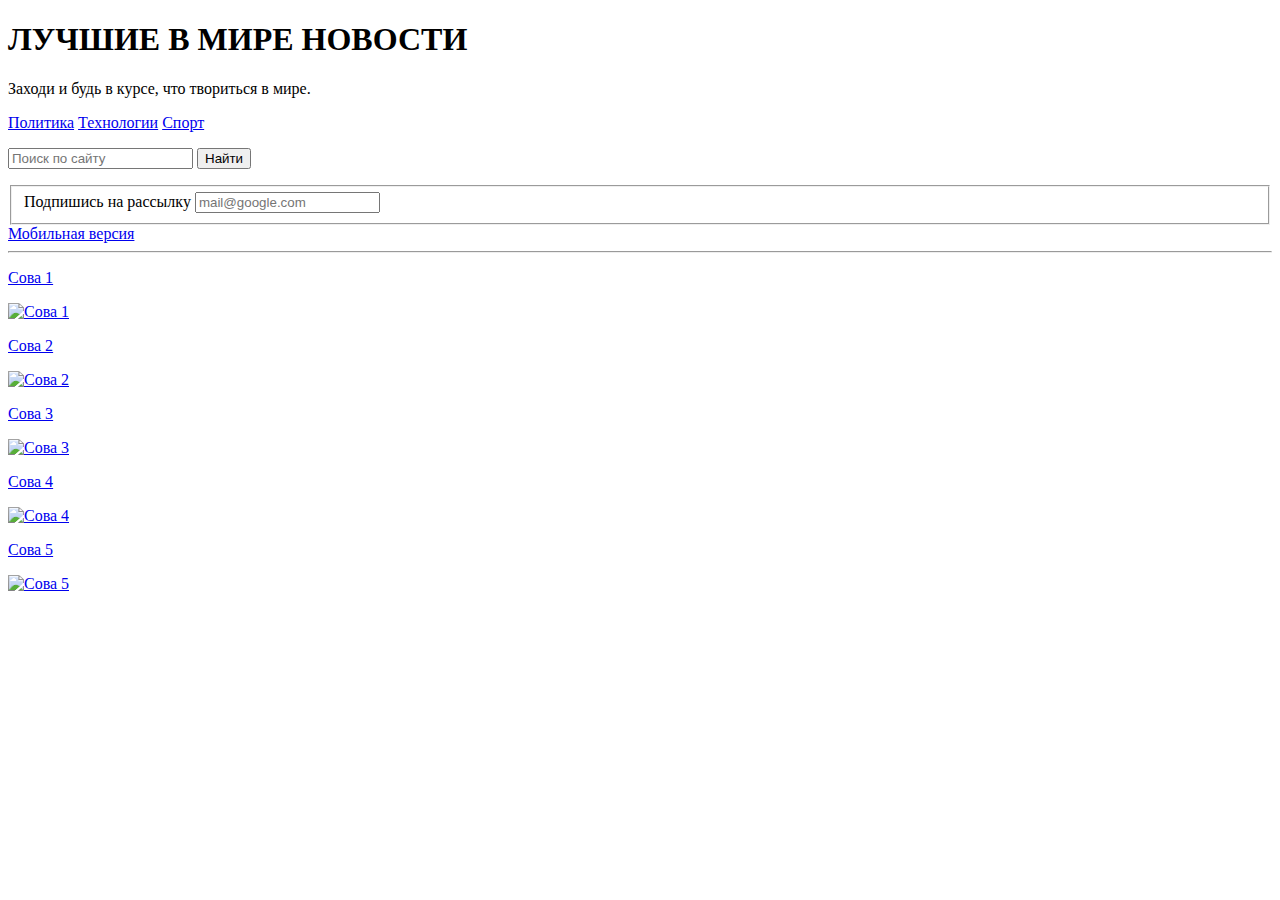
==== kurull.html @ 3a9fd5db "10" ====
<!DOCTYPE html>
<html lang="rus">
<head>
    <meta charset="UTF-8">
    <title>НОВОСТИ</title>
</head>
<body>
    <h1>ЛУЧШИЕ В МИРЕ НОВОСТИ</h1>
    <p>Заходи и будь в курсе, что твориться в мире.</p>
        <a href="https://google.com">Политика</a>
        <a href="https://google.com">Технологии</a>
        <a href="https://google.com">Спорт</a>
    <form>
        <p><input type="search" name="q" placeholder="Поиск по сайту"> 
           <input type="submit" value="Найти"></p>
    </form>
    <form>
        <fieldset>
            <label for="email">Подпишись на рассылку</label>
            <input name="email" type="email" required placeholder="mail@google.com">
        </fieldset>
    </form>
    <a href="https://google.com">Мобильная версия</a>
    <hr>
    <a href="https://google.com"><p>Сова 1</p><img src="https://upload.wikimedia.org/wikipedia/commons/thumb/d/d0/Northern_Spotted_Owl.USFWS.jpg/270px-Northern_Spotted_Owl.USFWS.jpg" alt="Сова 1" width="250" height="400"></a>
    <a href="https://google.com"><p>Сова 2</p><img src="https://img.gazeta.ru/files3/213/7775213/baykus-jpg-6a0392-pic905-895x505-25930.jpg" alt="Сова 2" width="400" height="250"></a>
    <a href="https://google.com"><p>Сова 3</p><img src="https://s1.stc.all.kpcdn.net/putevoditel/projectid_103889/images/tild3130-3036-4132-b534-313461616261__barn-owl-2550068_128.jpg" alt="Сова 3" width="400" height="250"></a>
    <a href="https://google.com"><p>Сова 4</p><img src="https://mirpozitiva.ru/wp-content/uploads/2019/11/1489315689_sova_krasivaya.jpg" alt="Сова 4" width="400" height="250"></a>
    <a href="https://google.com"><p>Сова 5</p><img src="https://img.gazeta.ru/files3/105/7775105/0_104ea4_24b192e5_orig.jpg" alt="Сова 5" width="400" height="250"></a>    
</body>
</html>
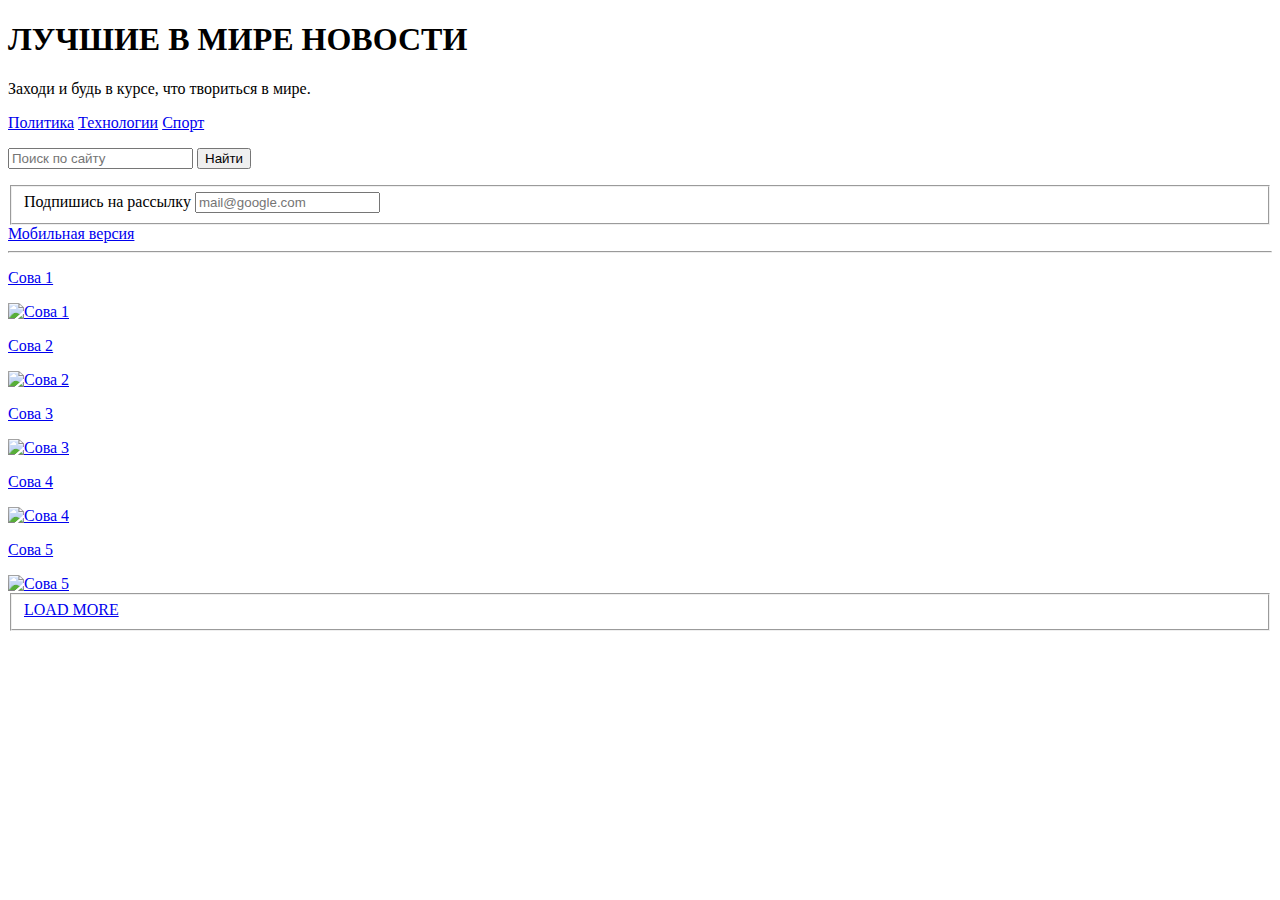
==== commit 0d3d185c: "11" ====
--- a/kurull.html
+++ b/kurull.html
@@ -26,6 +26,9 @@
     <a href="https://google.com"><p>Сова 2</p><img src="https://img.gazeta.ru/files3/213/7775213/baykus-jpg-6a0392-pic905-895x505-25930.jpg" alt="Сова 2" width="400" height="250"></a>
     <a href="https://google.com"><p>Сова 3</p><img src="https://s1.stc.all.kpcdn.net/putevoditel/projectid_103889/images/tild3130-3036-4132-b534-313461616261__barn-owl-2550068_128.jpg" alt="Сова 3" width="400" height="250"></a>
     <a href="https://google.com"><p>Сова 4</p><img src="https://mirpozitiva.ru/wp-content/uploads/2019/11/1489315689_sova_krasivaya.jpg" alt="Сова 4" width="400" height="250"></a>
-    <a href="https://google.com"><p>Сова 5</p><img src="https://img.gazeta.ru/files3/105/7775105/0_104ea4_24b192e5_orig.jpg" alt="Сова 5" width="400" height="250"></a>    
+    <a href="https://google.com"><p>Сова 5</p><img src="https://img.gazeta.ru/files3/105/7775105/0_104ea4_24b192e5_orig.jpg" alt="Сова 5" width="400" height="250"></a>
+    <fieldset>
+        <a href="https://google.com">LOAD MORE</a>
+    </fieldset>    
 </body>
 </html>
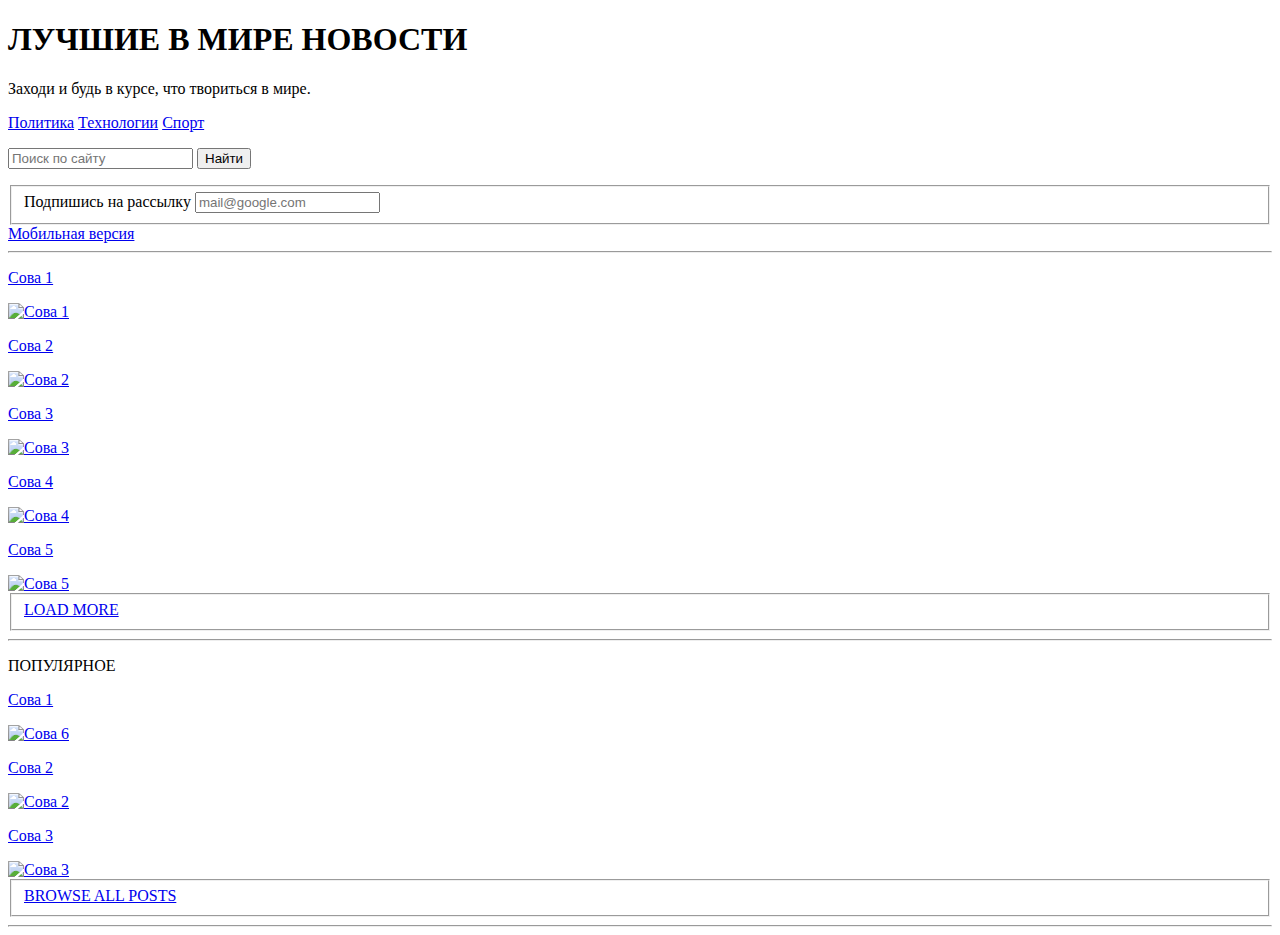
==== commit aca68adb: "12" ====
--- a/kurull.html
+++ b/kurull.html
@@ -29,6 +29,16 @@
     <a href="https://google.com"><p>Сова 5</p><img src="https://img.gazeta.ru/files3/105/7775105/0_104ea4_24b192e5_orig.jpg" alt="Сова 5" width="400" height="250"></a>
     <fieldset>
         <a href="https://google.com">LOAD MORE</a>
-    </fieldset>    
+    </fieldset>   
+    <hr> 
+    <p>ПОПУЛЯРНОЕ</p>
+    <a href="https://google.com"><p>Сова 1</p><img src="https://vokrugsveta.ua/wp-content/uploads/2019/09/shutterstock_407860144.jpg" alt="Сова 6" width="250" height="400"></a>
+    <a href="https://google.com"><p>Сова 2</p><img src="https://lh3.googleusercontent.com/proxy/daIGUXbkbSvS8Xr4IOiNoqT8kAvsea80LU7DQ4Tz239xRXsEtNZNAhTaczVvP5ywzai9I4aoHXUXZP48uBFqBIXlCDs" alt="Сова 2" width="400" height="250"></a>
+    <a href="https://google.com"><p>Сова 3</p><img src="https://bigpicture.ru/wp-content/uploads/2015/03/owls15-800x5471.jpg" alt="Сова 3" width="400" height="250"></a>
+    <fieldset>
+        <a href="https://google.com">BROWSE ALL POSTS</a>
+    </fieldset> 
+    <hr>
+    
 </body>
 </html>
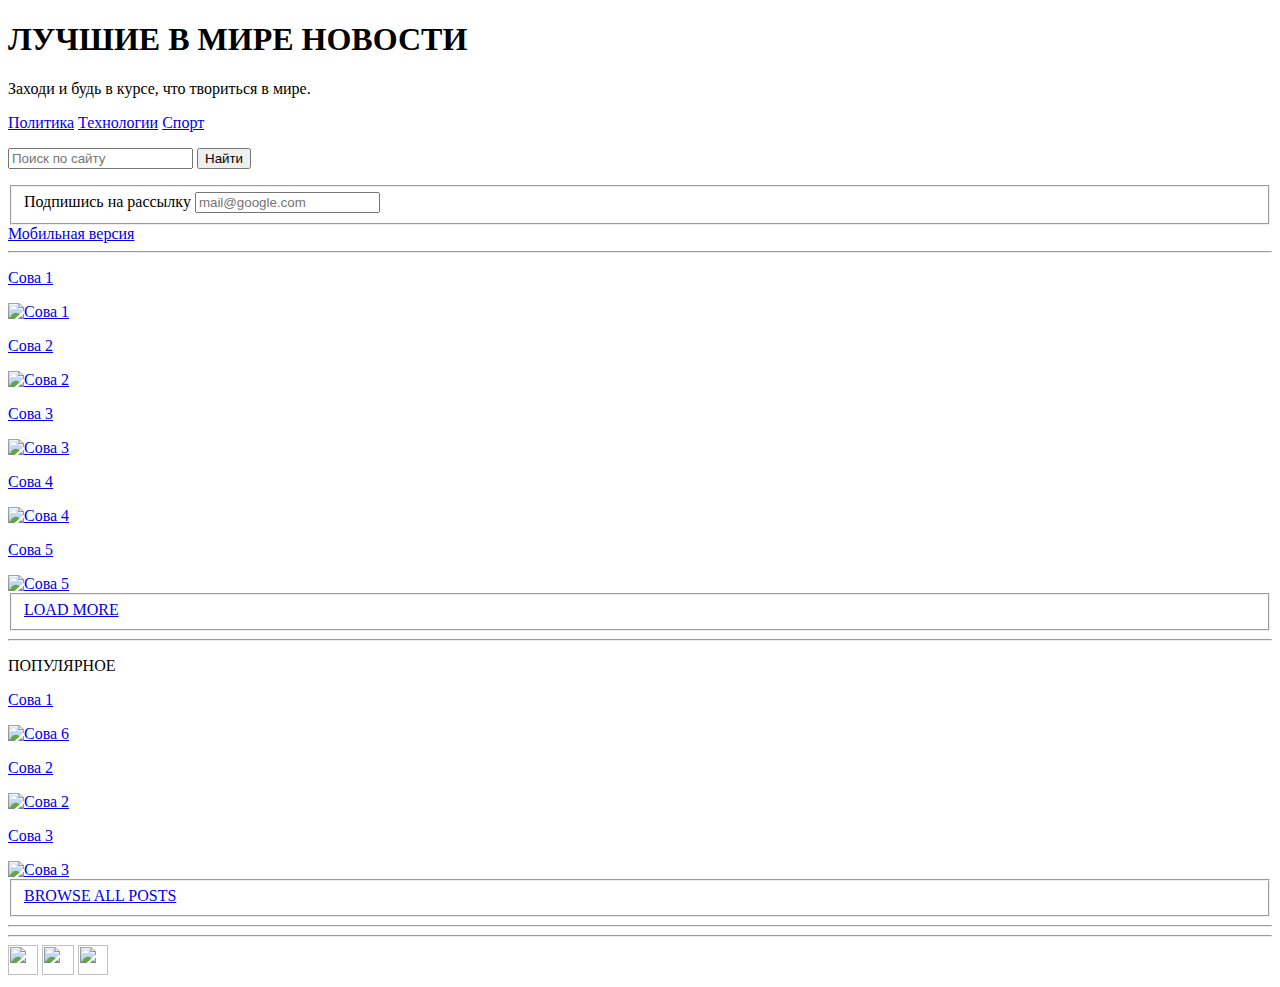
==== commit 5d77ecc1: "13" ====
--- a/kurull.html
+++ b/kurull.html
@@ -39,6 +39,15 @@
         <a href="https://google.com">BROWSE ALL POSTS</a>
     </fieldset> 
     <hr>
-    
+
+
+
+
+
+
+    <hr>
+    <a href="https://www.instagram.com"><img src="https://upload.wikimedia.org/wikipedia/commons/thumb/5/58/Instagram-Icon.png/1200px-Instagram-Icon.png"  width="30" height="30"></a>
+    <a href="https://twitter.com"><img src="https://upload.wikimedia.org/wikipedia/ru/thumb/9/9f/Twitter_bird_logo_2012.svg/1200px-Twitter_bird_logo_2012.svg.png" width="32" height="30"></a>
+    <a href="https://www.facebook.com/"><img src="https://img2.freepng.ru/20180327/xhw/kisspng-facebook-inc-logo-computer-icons-like-button-facebook-icon-5aba7ea722c705.2717982415221715591425.jpg" width="30" height="30"></a>
 </body>
 </html>
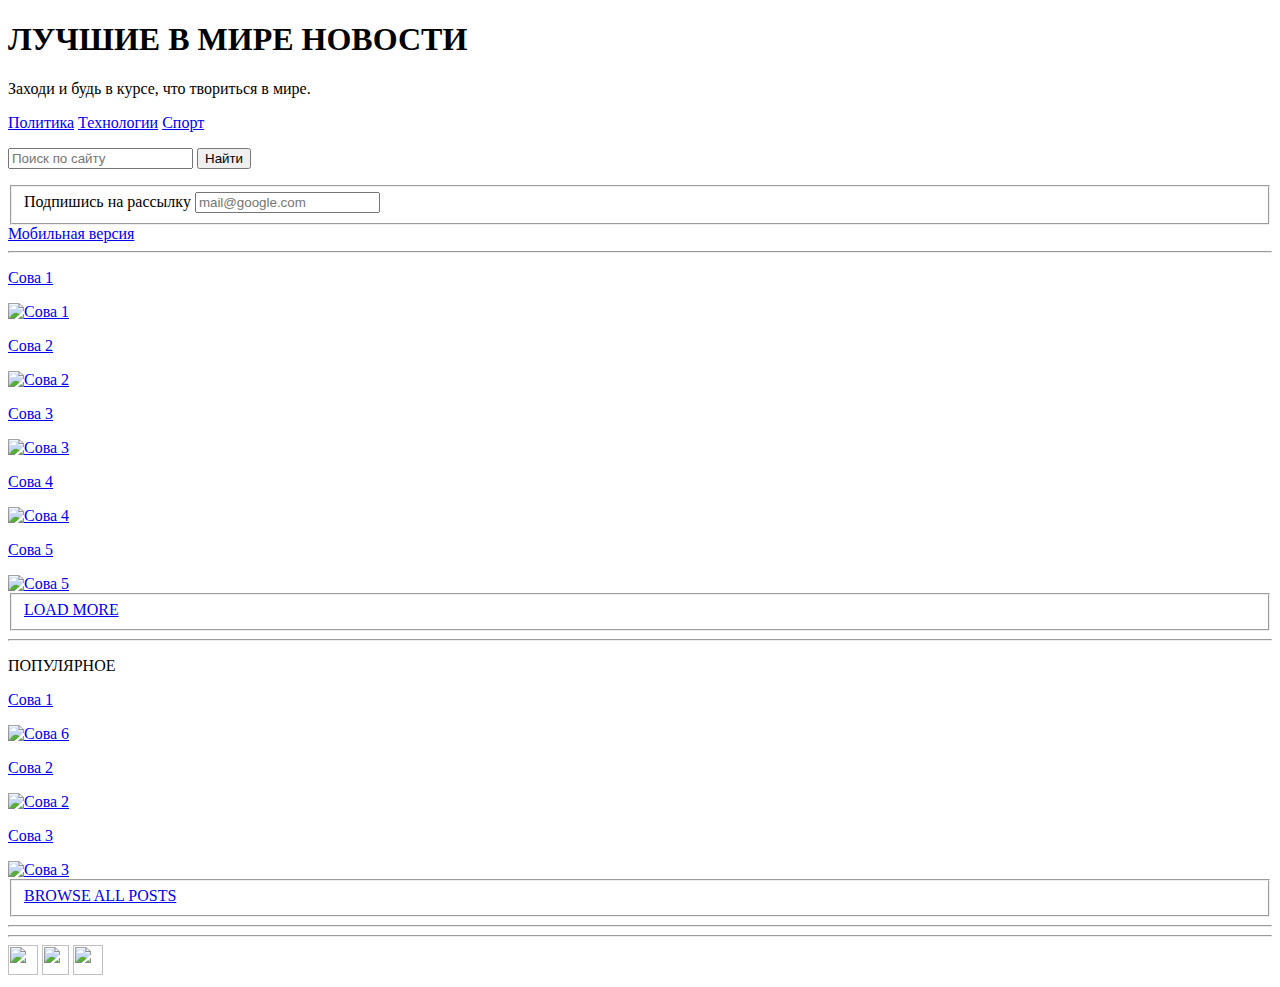
==== commit 228feb88: "14" ====
--- a/kurull.html
+++ b/kurull.html
@@ -47,7 +47,7 @@
 
     <hr>
     <a href="https://www.instagram.com"><img src="https://upload.wikimedia.org/wikipedia/commons/thumb/5/58/Instagram-Icon.png/1200px-Instagram-Icon.png"  width="30" height="30"></a>
-    <a href="https://twitter.com"><img src="https://upload.wikimedia.org/wikipedia/ru/thumb/9/9f/Twitter_bird_logo_2012.svg/1200px-Twitter_bird_logo_2012.svg.png" width="32" height="30"></a>
+    <a href="https://twitter.com"><img src="https://upload.wikimedia.org/wikipedia/ru/thumb/9/9f/Twitter_bird_logo_2012.svg/1200px-Twitter_bird_logo_2012.svg.png" width="27" height="30"></a>
     <a href="https://www.facebook.com/"><img src="https://img2.freepng.ru/20180327/xhw/kisspng-facebook-inc-logo-computer-icons-like-button-facebook-icon-5aba7ea722c705.2717982415221715591425.jpg" width="30" height="30"></a>
 </body>
 </html>
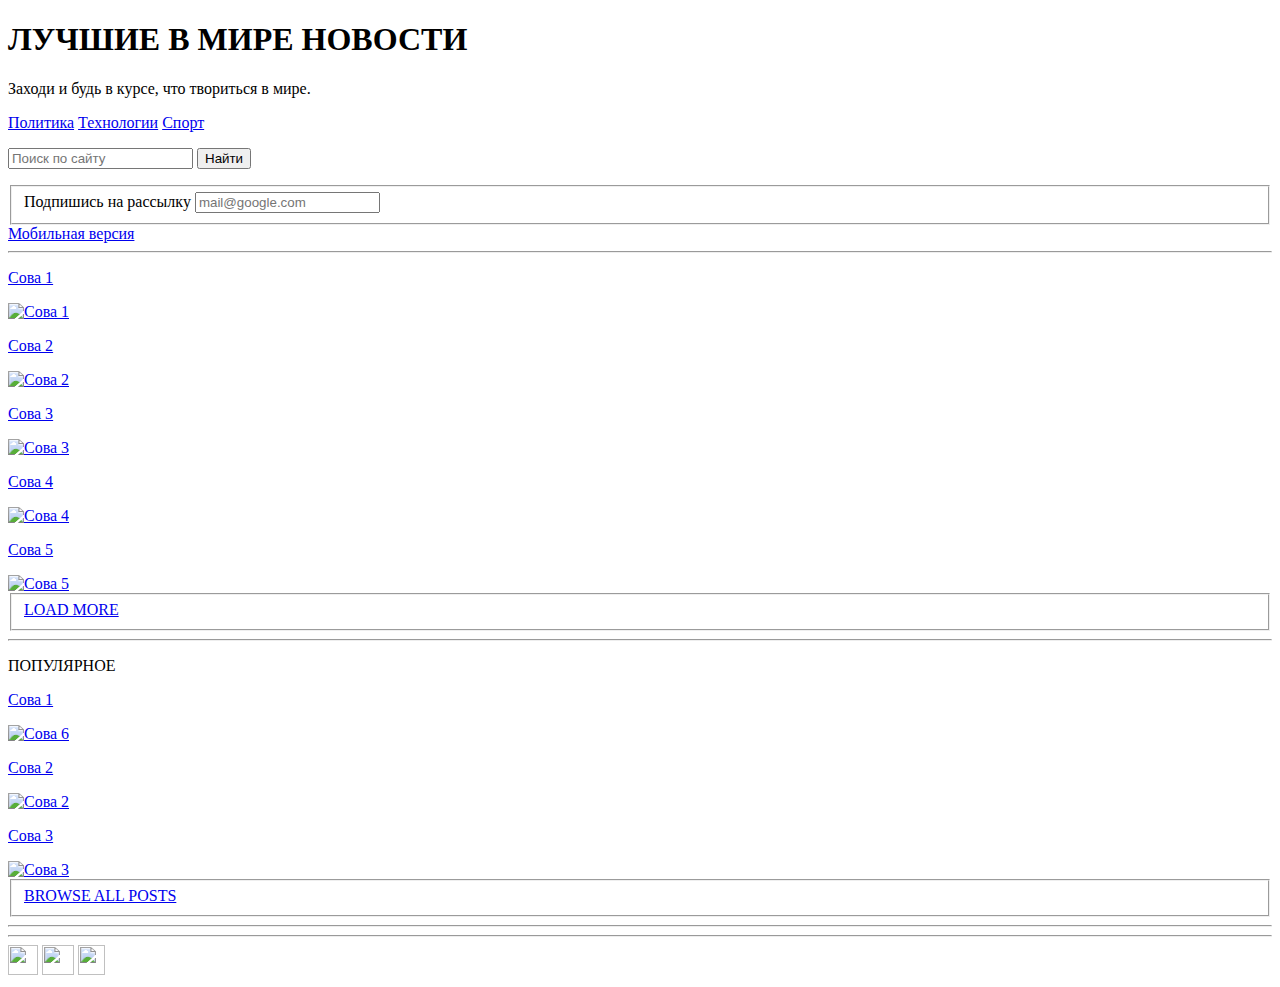
==== commit 9d515f91: "15" ====
--- a/kurull.html
+++ b/kurull.html
@@ -47,7 +47,7 @@
 
     <hr>
     <a href="https://www.instagram.com"><img src="https://upload.wikimedia.org/wikipedia/commons/thumb/5/58/Instagram-Icon.png/1200px-Instagram-Icon.png"  width="30" height="30"></a>
-    <a href="https://twitter.com"><img src="https://upload.wikimedia.org/wikipedia/ru/thumb/9/9f/Twitter_bird_logo_2012.svg/1200px-Twitter_bird_logo_2012.svg.png" width="27" height="30"></a>
-    <a href="https://www.facebook.com/"><img src="https://img2.freepng.ru/20180327/xhw/kisspng-facebook-inc-logo-computer-icons-like-button-facebook-icon-5aba7ea722c705.2717982415221715591425.jpg" width="30" height="30"></a>
+    <a href="https://twitter.com"><img src="https://upload.wikimedia.org/wikipedia/ru/thumb/9/9f/Twitter_bird_logo_2012.svg/1200px-Twitter_bird_logo_2012.svg.png" width="32" height="30"></a>
+    <a href="https://www.facebook.com/"><img src="https://img2.freepng.ru/20180327/xhw/kisspng-facebook-inc-logo-computer-icons-like-button-facebook-icon-5aba7ea722c705.2717982415221715591425.jpg" width="27" height="30"></a>
 </body>
 </html>
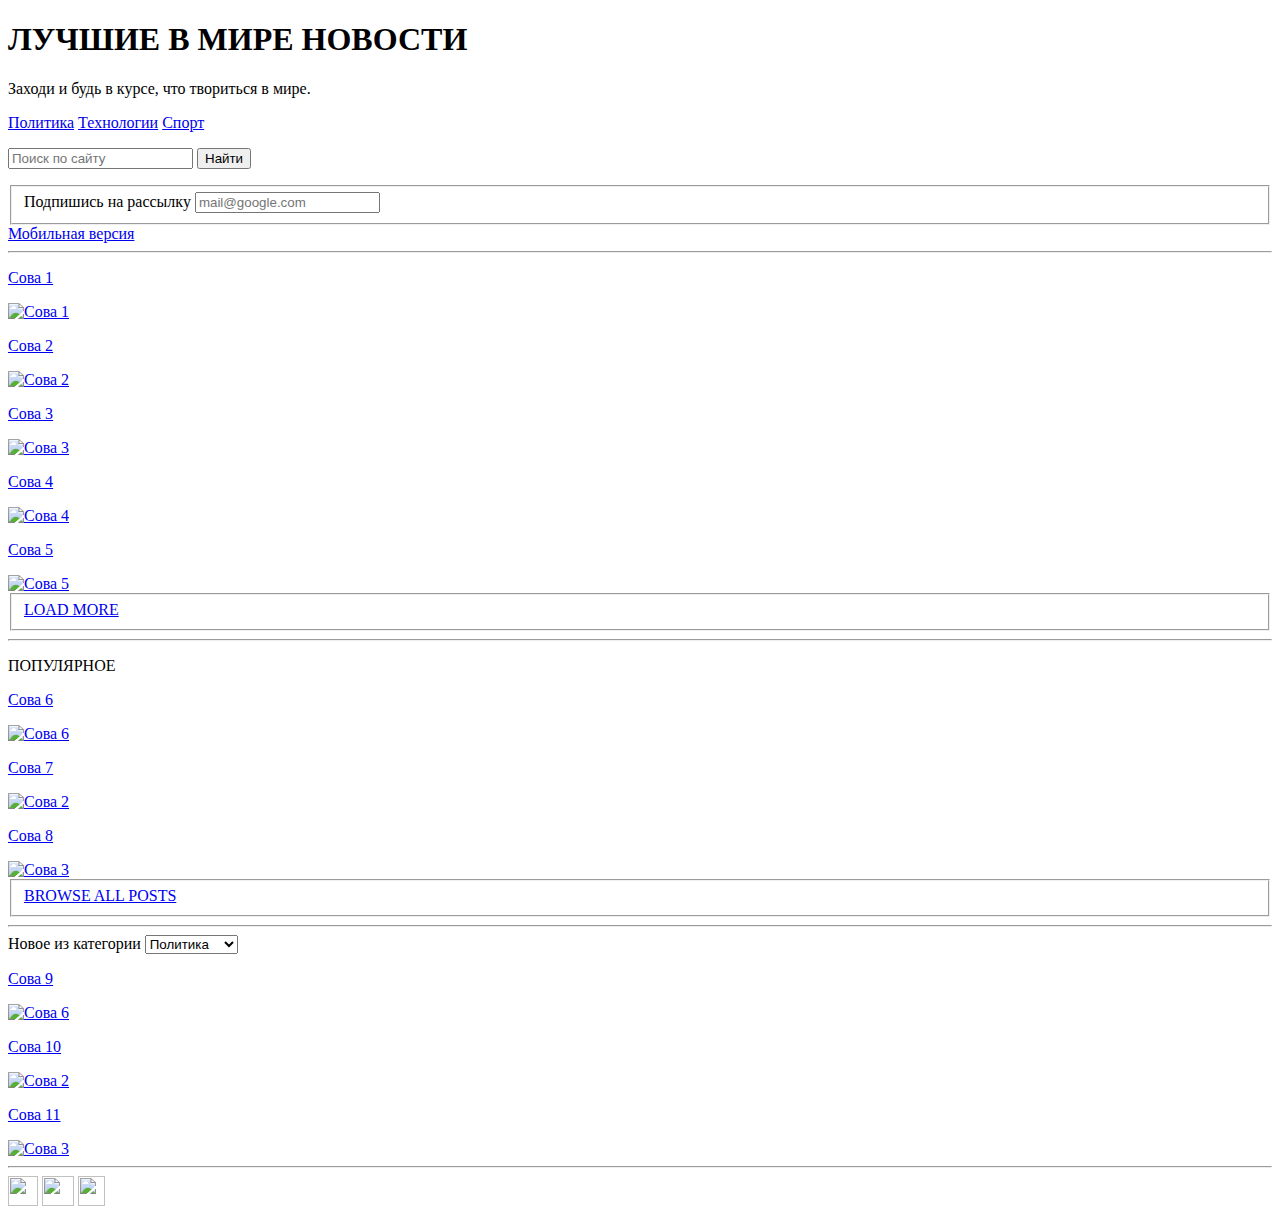
==== commit b951fdb8: "Накидал скелет" ====
--- a/kurull.html
+++ b/kurull.html
@@ -32,19 +32,24 @@
     </fieldset>   
     <hr> 
     <p>ПОПУЛЯРНОЕ</p>
-    <a href="https://google.com"><p>Сова 1</p><img src="https://vokrugsveta.ua/wp-content/uploads/2019/09/shutterstock_407860144.jpg" alt="Сова 6" width="250" height="400"></a>
-    <a href="https://google.com"><p>Сова 2</p><img src="https://lh3.googleusercontent.com/proxy/daIGUXbkbSvS8Xr4IOiNoqT8kAvsea80LU7DQ4Tz239xRXsEtNZNAhTaczVvP5ywzai9I4aoHXUXZP48uBFqBIXlCDs" alt="Сова 2" width="400" height="250"></a>
-    <a href="https://google.com"><p>Сова 3</p><img src="https://bigpicture.ru/wp-content/uploads/2015/03/owls15-800x5471.jpg" alt="Сова 3" width="400" height="250"></a>
+    <a href="https://google.com"><p>Сова 6</p><img src="https://vokrugsveta.ua/wp-content/uploads/2019/09/shutterstock_407860144.jpg" alt="Сова 6" width="250" height="400"></a>
+    <a href="https://google.com"><p>Сова 7</p><img src="https://lh3.googleusercontent.com/proxy/daIGUXbkbSvS8Xr4IOiNoqT8kAvsea80LU7DQ4Tz239xRXsEtNZNAhTaczVvP5ywzai9I4aoHXUXZP48uBFqBIXlCDs" alt="Сова 2" width="400" height="250"></a>
+    <a href="https://google.com"><p>Сова 8</p><img src="https://bigpicture.ru/wp-content/uploads/2015/03/owls15-800x5471.jpg" alt="Сова 3" width="400" height="250"></a>
     <fieldset>
         <a href="https://google.com">BROWSE ALL POSTS</a>
     </fieldset> 
     <hr>
-
-
-
-
-
-
+    <form action="select1.php" method="post">
+        <label for="email">Новое из категории</label>
+        <select атрибуты>
+            <option атрибуты>Политика</option> 
+            <option атрибуты>Технологии</option> 
+            <option атрибуты>Спорт</option> 
+          </select>
+    </form>
+    <a href="https://google.com"><p>Сова 9</p><img src="https://vokrugsveta.ua/wp-content/uploads/2019/09/shutterstock_407860144.jpg" alt="Сова 6" width="250" height="400"></a>
+    <a href="https://google.com"><p>Сова 10</p><img src="https://lh3.googleusercontent.com/proxy/daIGUXbkbSvS8Xr4IOiNoqT8kAvsea80LU7DQ4Tz239xRXsEtNZNAhTaczVvP5ywzai9I4aoHXUXZP48uBFqBIXlCDs" alt="Сова 2" width="400" height="250"></a>
+    <a href="https://google.com"><p>Сова 11</p><img src="https://bigpicture.ru/wp-content/uploads/2015/03/owls15-800x5471.jpg" alt="Сова 3" width="400" height="250"></a>
     <hr>
     <a href="https://www.instagram.com"><img src="https://upload.wikimedia.org/wikipedia/commons/thumb/5/58/Instagram-Icon.png/1200px-Instagram-Icon.png"  width="30" height="30"></a>
     <a href="https://twitter.com"><img src="https://upload.wikimedia.org/wikipedia/ru/thumb/9/9f/Twitter_bird_logo_2012.svg/1200px-Twitter_bird_logo_2012.svg.png" width="32" height="30"></a>
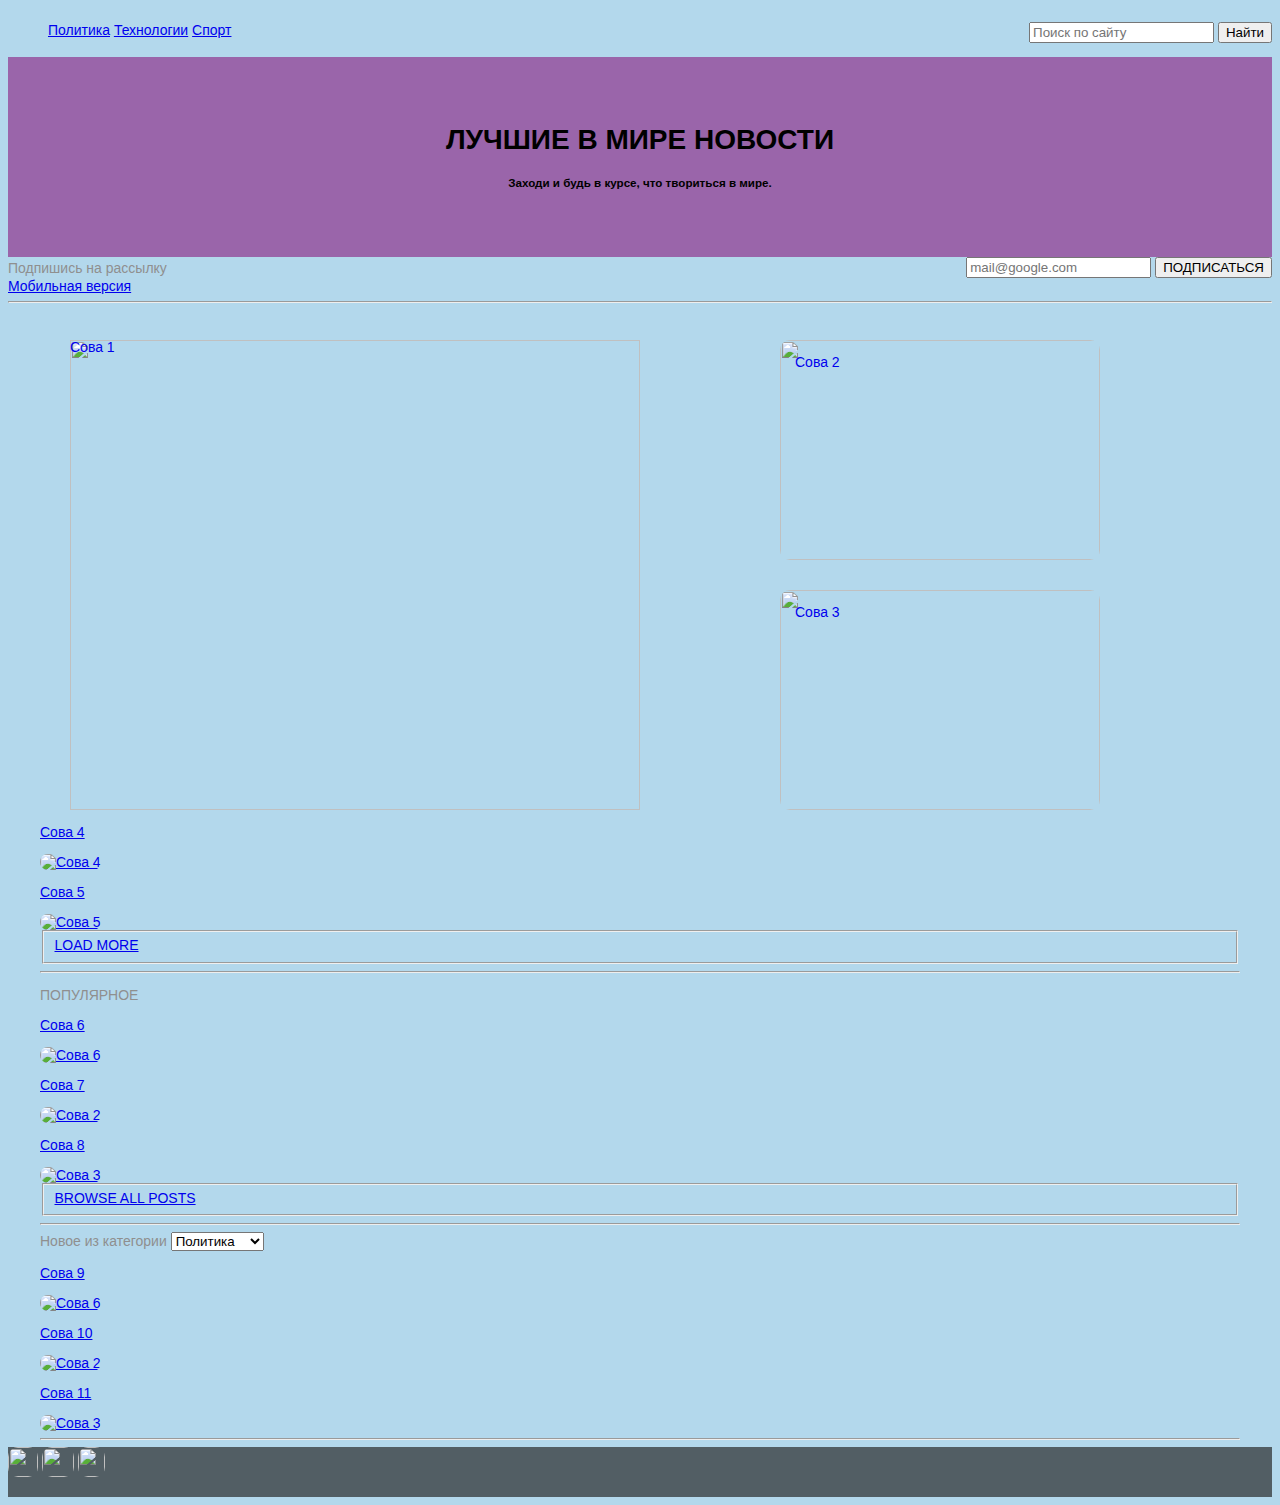
==== commit fd404d27: "css" ====
--- a/kurull.html
+++ b/kurull.html
@@ -1,58 +1,132 @@
 <!DOCTYPE html>
 <html lang="rus">
+
 <head>
     <meta charset="UTF-8">
     <title>НОВОСТИ</title>
+    <link rel="stylesheet" href="style.kurull.css" type="text/css" />
 </head>
+
 <body>
-    <h1>ЛУЧШИЕ В МИРЕ НОВОСТИ</h1>
-    <p>Заходи и будь в курсе, что твориться в мире.</p>
-        <a href="https://google.com">Политика</a>
-        <a href="https://google.com">Технологии</a>
-        <a href="https://google.com">Спорт</a>
-    <form>
-        <p><input type="search" name="q" placeholder="Поиск по сайту"> 
-           <input type="submit" value="Найти"></p>
-    </form>
-    <form>
-        <fieldset>
-            <label for="email">Подпишись на рассылку</label>
-            <input name="email" type="email" required placeholder="mail@google.com">
-        </fieldset>
-    </form>
-    <a href="https://google.com">Мобильная версия</a>
-    <hr>
-    <a href="https://google.com"><p>Сова 1</p><img src="https://upload.wikimedia.org/wikipedia/commons/thumb/d/d0/Northern_Spotted_Owl.USFWS.jpg/270px-Northern_Spotted_Owl.USFWS.jpg" alt="Сова 1" width="250" height="400"></a>
-    <a href="https://google.com"><p>Сова 2</p><img src="https://img.gazeta.ru/files3/213/7775213/baykus-jpg-6a0392-pic905-895x505-25930.jpg" alt="Сова 2" width="400" height="250"></a>
-    <a href="https://google.com"><p>Сова 3</p><img src="https://s1.stc.all.kpcdn.net/putevoditel/projectid_103889/images/tild3130-3036-4132-b534-313461616261__barn-owl-2550068_128.jpg" alt="Сова 3" width="400" height="250"></a>
-    <a href="https://google.com"><p>Сова 4</p><img src="https://mirpozitiva.ru/wp-content/uploads/2019/11/1489315689_sova_krasivaya.jpg" alt="Сова 4" width="400" height="250"></a>
-    <a href="https://google.com"><p>Сова 5</p><img src="https://img.gazeta.ru/files3/105/7775105/0_104ea4_24b192e5_orig.jpg" alt="Сова 5" width="400" height="250"></a>
+    <header>
+        <div class="navigation">
+            <nav>
+                <ul class="top-menu">
+                    <a href="https://google.com">Политика</a>
+                    <a href="https://google.com">Технологии</a>
+                    <a href="https://google.com">Спорт</a>
+                </ul>
+            </nav>
+            <form id="search">
+                <p><input type="search" name="q" placeholder="Поиск по сайту">
+                    <input type="submit" value="Найти"></p>
+            </form>
+        </div>
+        <div class="body-cover">
+            <div class="title">
+                <h1 class="name">ЛУЧШИЕ В МИРЕ НОВОСТИ</h1>
+                <h5 id="tagline">Заходи и будь в курсе, что твориться в мире.</h5>
+            </div>
+        </div>
+        <div class="subscribe-block">
+            <div>
+                <label for="email">Подпишись на рассылку</label>
+            </div>
+            <div>
+                <input name="email" type="email" required placeholder="mail@google.com">
+                <button>ПОДПИСАТЬСЯ</button>
+            </div>
+        </div>
+        <a href="https://google.com">Мобильная версия</a>
+        <hr>
+    </header>
+    <div class="container">
+        <div class="first-news">
+            <div class="cartoon">
+                <a class="center" href="https://google.com">
+                    <p class="img-label">Сова 1</p><img class="cartoon-img"
+                        src="https://mirpozitiva.ru/wp-content/uploads/2019/11/1489315689_sova_krasivaya.jpg">
+                </a>
+            </div>
+            <div class="cartoon">
+                <a class="center cartoon-img small" href="https://google.com">
+                    <p class="img-label">Сова 2</p><img class="filled"
+                        src="https://mirpozitiva.ru/wp-content/uploads/2019/11/1489315689_sova_krasivaya.jpg">
+                </a>
+                <a class="center cartoon-img small" href="https://google.com">
+                    <p class="img-label">Сова 3</p><img class="filled"
+                        src="https://mirpozitiva.ru/wp-content/uploads/2019/11/1489315689_sova_krasivaya.jpg">
+                </a>
+            </div>
+        </div>
+    <div class="second-news">
+    <a href="https://google.com">
+        <p>Сова 4</p><img src="https://mirpozitiva.ru/wp-content/uploads/2019/11/1489315689_sova_krasivaya.jpg"
+            alt="Сова 4" width="400" height="250">
+    </a>
+    <a href="https://google.com">
+        <p>Сова 5</p><img src="https://img.gazeta.ru/files3/105/7775105/0_104ea4_24b192e5_orig.jpg" alt="Сова 5"
+            width="400" height="250">
+    </a>
+</div>
     <fieldset>
         <a href="https://google.com">LOAD MORE</a>
-    </fieldset>   
-    <hr> 
+    </fieldset>
+    
+    <hr>
     <p>ПОПУЛЯРНОЕ</p>
-    <a href="https://google.com"><p>Сова 6</p><img src="https://vokrugsveta.ua/wp-content/uploads/2019/09/shutterstock_407860144.jpg" alt="Сова 6" width="250" height="400"></a>
-    <a href="https://google.com"><p>Сова 7</p><img src="https://lh3.googleusercontent.com/proxy/daIGUXbkbSvS8Xr4IOiNoqT8kAvsea80LU7DQ4Tz239xRXsEtNZNAhTaczVvP5ywzai9I4aoHXUXZP48uBFqBIXlCDs" alt="Сова 2" width="400" height="250"></a>
-    <a href="https://google.com"><p>Сова 8</p><img src="https://bigpicture.ru/wp-content/uploads/2015/03/owls15-800x5471.jpg" alt="Сова 3" width="400" height="250"></a>
+    <a href="https://google.com">
+        <p>Сова 6</p><img src="https://vokrugsveta.ua/wp-content/uploads/2019/09/shutterstock_407860144.jpg"
+            alt="Сова 6" width="250" height="400">
+    </a>
+    <a href="https://google.com">
+        <p>Сова 7</p><img
+            src="https://lh3.googleusercontent.com/proxy/daIGUXbkbSvS8Xr4IOiNoqT8kAvsea80LU7DQ4Tz239xRXsEtNZNAhTaczVvP5ywzai9I4aoHXUXZP48uBFqBIXlCDs"
+            alt="Сова 2" width="400" height="250">
+    </a>
+    <a href="https://google.com">
+        <p>Сова 8</p><img src="https://bigpicture.ru/wp-content/uploads/2015/03/owls15-800x5471.jpg" alt="Сова 3"
+            width="400" height="250">
+    </a>
     <fieldset>
         <a href="https://google.com">BROWSE ALL POSTS</a>
-    </fieldset> 
+    </fieldset>
     <hr>
     <form action="select1.php" method="post">
         <label for="email">Новое из категории</label>
         <select атрибуты>
-            <option атрибуты>Политика</option> 
-            <option атрибуты>Технологии</option> 
-            <option атрибуты>Спорт</option> 
-          </select>
+            <option атрибуты>Политика</option>
+            <option атрибуты>Технологии</option>
+            <option атрибуты>Спорт</option>
+        </select>
     </form>
-    <a href="https://google.com"><p>Сова 9</p><img src="https://vokrugsveta.ua/wp-content/uploads/2019/09/shutterstock_407860144.jpg" alt="Сова 6" width="250" height="400"></a>
-    <a href="https://google.com"><p>Сова 10</p><img src="https://lh3.googleusercontent.com/proxy/daIGUXbkbSvS8Xr4IOiNoqT8kAvsea80LU7DQ4Tz239xRXsEtNZNAhTaczVvP5ywzai9I4aoHXUXZP48uBFqBIXlCDs" alt="Сова 2" width="400" height="250"></a>
-    <a href="https://google.com"><p>Сова 11</p><img src="https://bigpicture.ru/wp-content/uploads/2015/03/owls15-800x5471.jpg" alt="Сова 3" width="400" height="250"></a>
+    <a href="https://google.com">
+        <p>Сова 9</p><img src="https://vokrugsveta.ua/wp-content/uploads/2019/09/shutterstock_407860144.jpg"
+            alt="Сова 6" width="250" height="400">
+    </a>
+    <a href="https://google.com">
+        <p>Сова 10</p><img
+            src="https://lh3.googleusercontent.com/proxy/daIGUXbkbSvS8Xr4IOiNoqT8kAvsea80LU7DQ4Tz239xRXsEtNZNAhTaczVvP5ywzai9I4aoHXUXZP48uBFqBIXlCDs"
+            alt="Сова 2" width="400" height="250">
+    </a>
+    <a href="https://google.com">
+        <p>Сова 11</p><img src="https://bigpicture.ru/wp-content/uploads/2015/03/owls15-800x5471.jpg" alt="Сова 3"
+            width="400" height="250">
+    </a>
     <hr>
-    <a href="https://www.instagram.com"><img src="https://upload.wikimedia.org/wikipedia/commons/thumb/5/58/Instagram-Icon.png/1200px-Instagram-Icon.png"  width="30" height="30"></a>
-    <a href="https://twitter.com"><img src="https://upload.wikimedia.org/wikipedia/ru/thumb/9/9f/Twitter_bird_logo_2012.svg/1200px-Twitter_bird_logo_2012.svg.png" width="32" height="30"></a>
-    <a href="https://www.facebook.com/"><img src="https://img2.freepng.ru/20180327/xhw/kisspng-facebook-inc-logo-computer-icons-like-button-facebook-icon-5aba7ea722c705.2717982415221715591425.jpg" width="27" height="30"></a>
+    </div>
+    <footer>
+        <div class="social-box">
+            <a href="https://www.instagram.com"><img
+                    src="https://upload.wikimedia.org/wikipedia/commons/thumb/5/58/Instagram-Icon.png/1200px-Instagram-Icon.png"
+                    width="30" height="30"></a>
+            <a href="https://twitter.com"><img
+                    src="https://upload.wikimedia.org/wikipedia/ru/thumb/9/9f/Twitter_bird_logo_2012.svg/1200px-Twitter_bird_logo_2012.svg.png"
+                    width="32" height="30"></a>
+            <a href="https://www.facebook.com/"><img
+                    src="https://img2.freepng.ru/20180327/xhw/kisspng-facebook-inc-logo-computer-icons-like-button-facebook-icon-5aba7ea722c705.2717982415221715591425.jpg"
+                    width="27" height="30"></a>
+    </footer>
 </body>
-</html>
+
+</html>--- a/style.kurull.css
+++ b/style.kurull.css
@@ -0,0 +1,123 @@
+body {
+    
+    color: #8f8f8f;
+    font: 14px Tahoma, sans-serif;
+    background-color: #b3d8ec;
+  }
+
+ .container {
+     max-width: 1200px;
+     margin: auto;
+ } 
+
+.navigation {
+    display: flex;
+    justify-content: space-between;
+}
+
+.body-cover {
+    background-color: #9a65aa;
+    display: flex;
+    align-items: center;
+    margin: auto;
+    height: 200px;
+    justify-content: center;
+    color: black;
+}
+
+.title h2, h5 {
+text-align: center;
+}
+
+.subscribe-block {
+    display: flex;
+    justify-content: space-between;
+    align-items: center;
+}
+
+.popular-news {
+    
+}
+
+.first-news {
+height: 500px;
+display: flex;
+}
+
+/* .box-1 {
+    background-color: #444;
+    color: #fff;
+    border-radius: 50px;
+    padding: 20px;
+    font-size: 150%;
+    grid-column: 1 / span 2;
+    grid-row: 1 / span 2;
+}
+.box-2 {
+    background-color: #444;
+    color: #fff;
+    border-radius: 30px;
+    padding: 20px;
+    font-size: 150%;
+    grid-column: 3 ;
+    grid-row: 1;
+}
+.box-3 {
+    background-color: #444;
+    color: #fff;
+    border-radius: 30px;
+    padding: 20px;
+    font-size: 150%;
+    grid-column: 3 ;
+    grid-row: 2 ;
+} */
+
+.cartoon {
+    width: 50%;
+    padding: 15px ;
+}
+
+.cartoon-img {
+    height: 100%;
+    width: 100%;
+    padding: 15px;
+}
+
+.small {
+    height: 220px;
+    width: 320px;
+    display: block ;
+
+}
+
+.img-label {
+    position: absolute;
+    margin-left: 15px;
+}
+
+.center {
+    margin: 0 auto;
+}
+
+.filled {
+    height: 100%;
+    width: 100%; 
+}
+
+img {
+    border-radius: 10px;
+}
+
+
+
+footer {
+    color: #8f8f8f;
+    font: 14px Tahoma, sans-serif;
+    background-color: #525e64;
+    margin: auto;
+    height: 50px;
+}
+
+.social-box {
+
+}